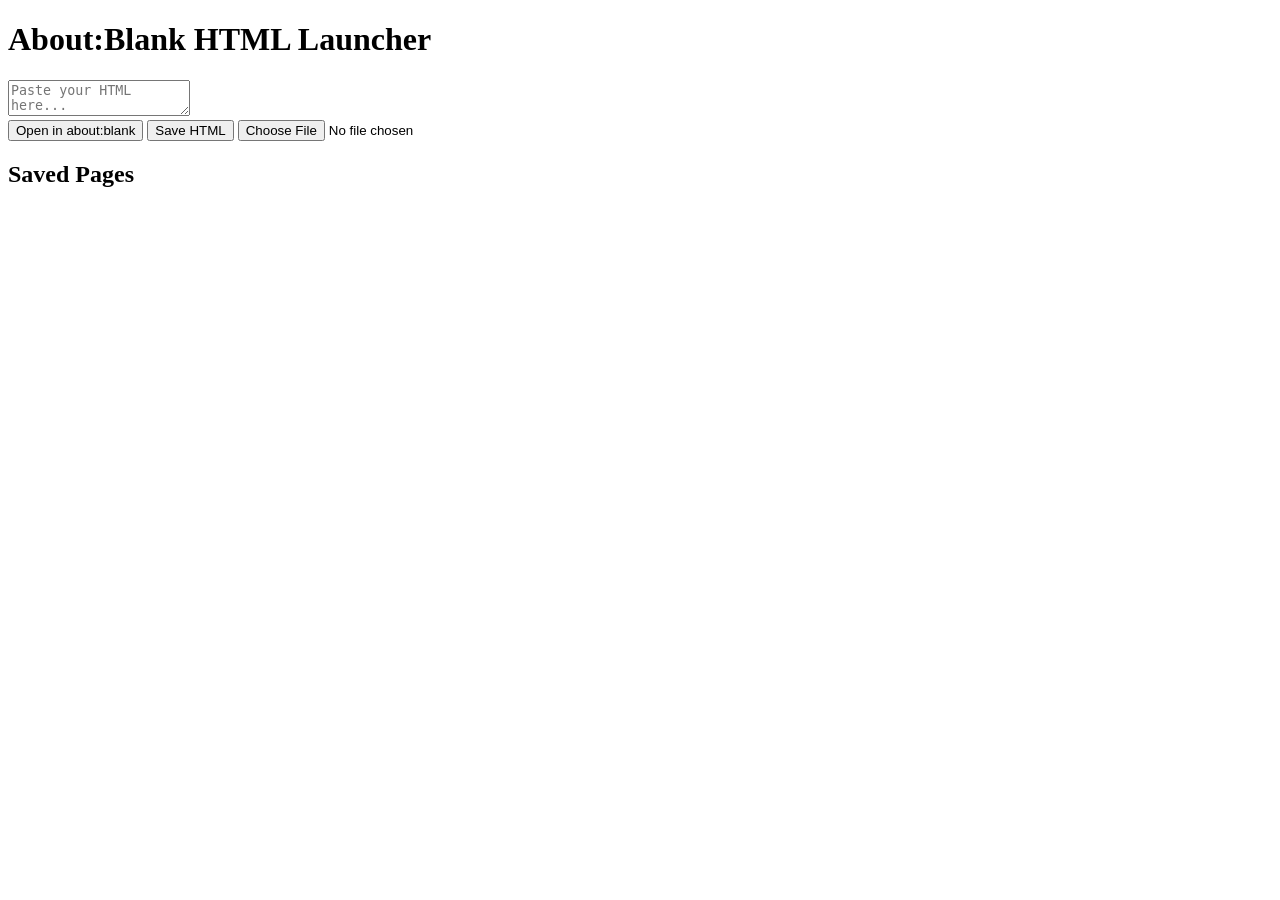
==== index.html @ ae888106 "Rename INDEX.HTML to index.html" ====
<!DOCTYPE html>
<html lang="en">
<head>
  <meta charset="UTF-8" />
  <meta name="viewport" content="width=device-width, initial-scale=1.0" />
  <title>About:Blank Launcher</title>
  <link rel="stylesheet" href="style.css" />
</head>
<body>
  <div class="container">
    <h1>About:Blank HTML Launcher</h1>

    <textarea id="htmlInput" placeholder="Paste your HTML here..."></textarea>

    <div class="buttons">
      <button id="openBtn">Open in about:blank</button>
      <button id="saveBtn">Save HTML</button>
      <input type="file" id="fileInput" accept=".html,.htm" />
    </div>

    <h2>Saved Pages</h2>
    <div id="savedList"></div>
  </div>

  <script src="script.js"></script>
</body>
</html>
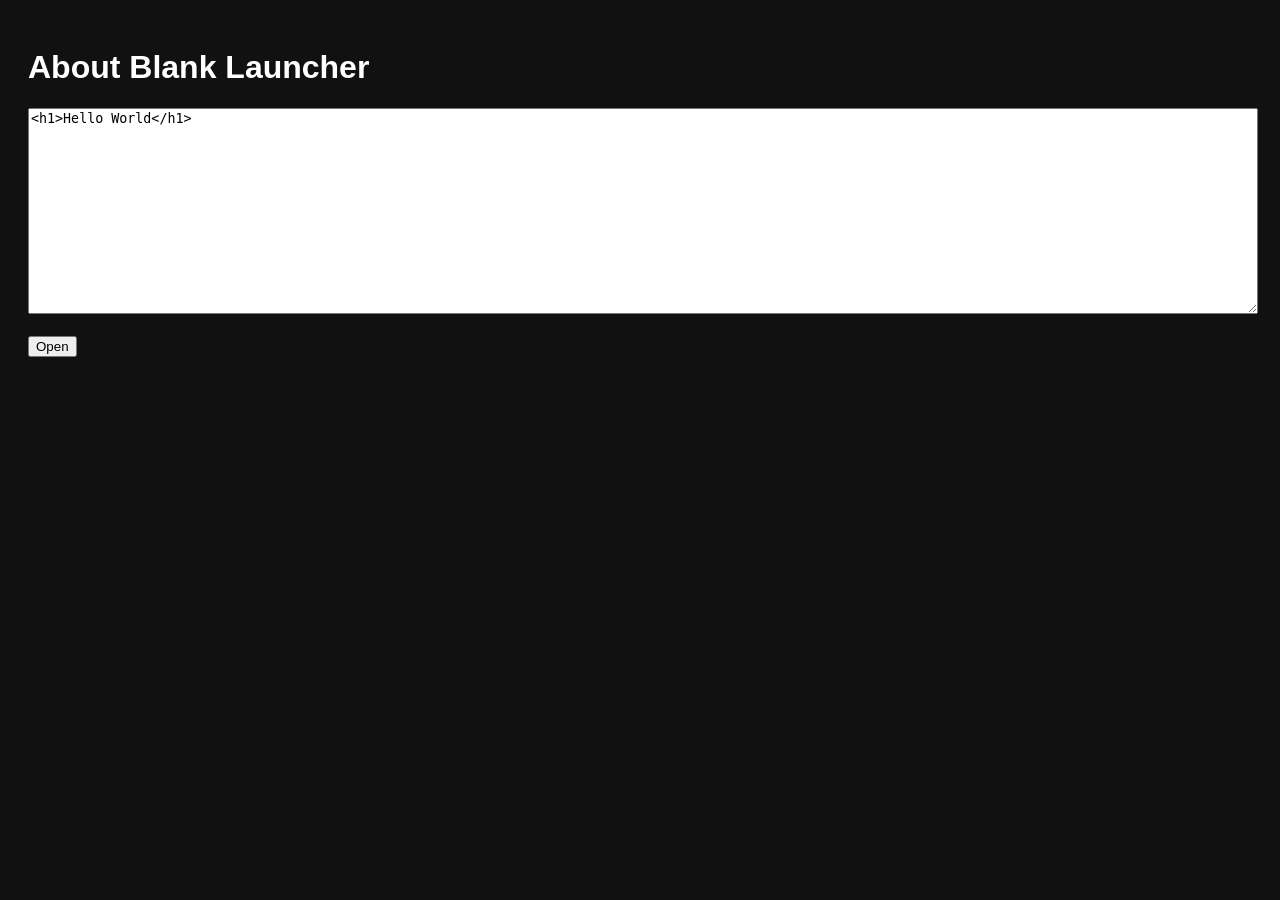
==== commit 19b9ac5b: "Update index.html" ====
--- a/index.html
+++ b/index.html
@@ -1,27 +1,37 @@
 <!DOCTYPE html>
-<html lang="en">
+<html>
 <head>
-  <meta charset="UTF-8" />
-  <meta name="viewport" content="width=device-width, initial-scale=1.0" />
-  <title>About:Blank Launcher</title>
-  <link rel="stylesheet" href="style.css" />
+  <title>Test Launcher</title>
 </head>
-<body>
-  <div class="container">
-    <h1>About:Blank HTML Launcher</h1>
+<body style="background:#111;color:white;font-family:Arial;padding:20px;">
 
-    <textarea id="htmlInput" placeholder="Paste your HTML here..."></textarea>
+<h1>About Blank Launcher</h1>
 
-    <div class="buttons">
-      <button id="openBtn">Open in about:blank</button>
-      <button id="saveBtn">Save HTML</button>
-      <input type="file" id="fileInput" accept=".html,.htm" />
-    </div>
+<textarea id="htmlInput" style="width:100%;height:200px;">
+<h1>Hello World</h1>
+</textarea>
 
-    <h2>Saved Pages</h2>
-    <div id="savedList"></div>
-  </div>
+<br><br>
 
-  <script src="script.js"></script>
+<button onclick="openHTML()">
+Open
+</button>
+
+<script>
+function openHTML() {
+  const content = document.getElementById("htmlInput").value;
+
+  const win = window.open("", "_blank");
+
+  if (!win) {
+    alert("POPUP BLOCKED");
+    return;
+  }
+
+  win.document.write(content);
+  win.document.close();
+}
+</script>
+
 </body>
 </html>
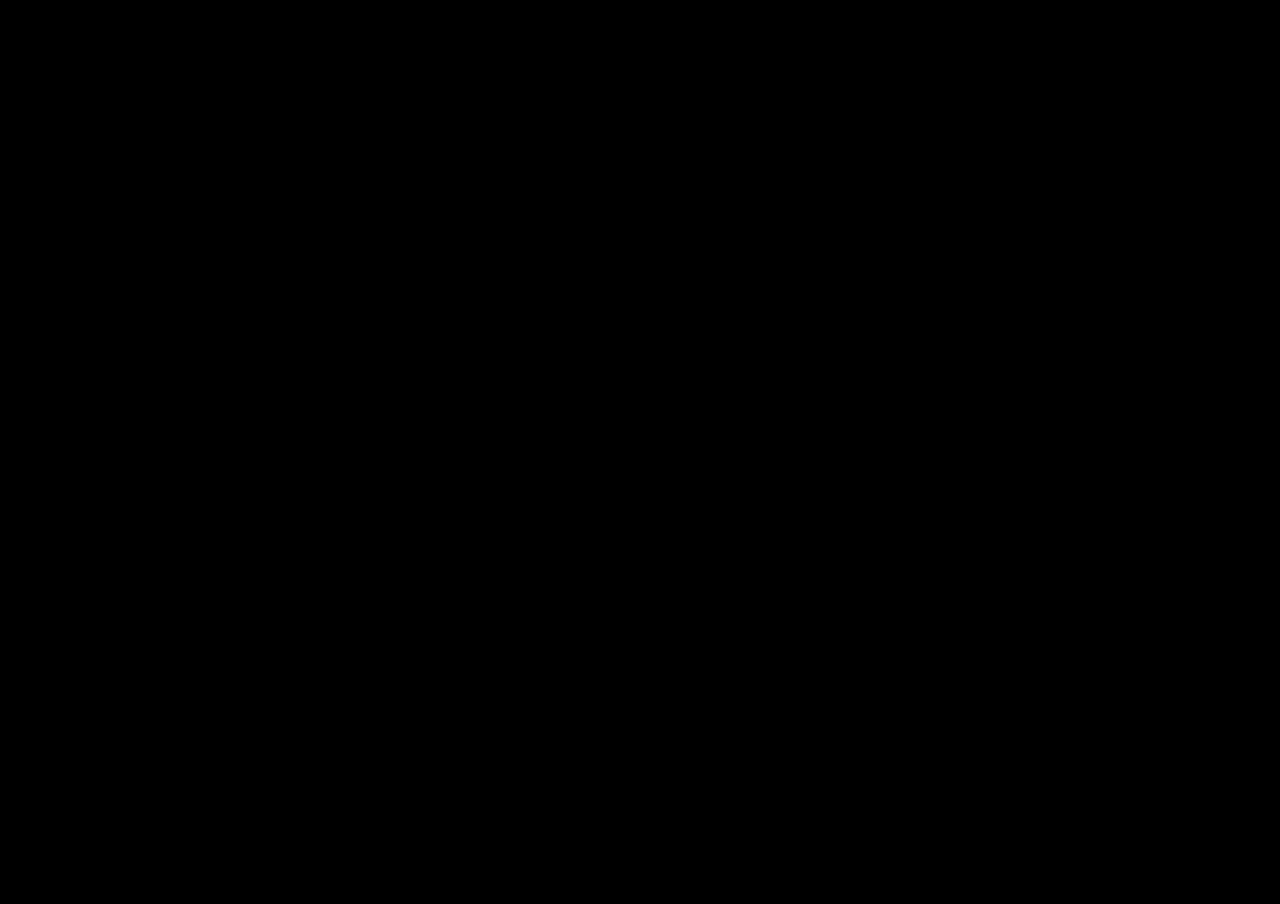
==== commit 46452006: "Update index.html" ====
--- a/index.html
+++ b/index.html
@@ -1,37 +1,30 @@
 <!DOCTYPE html>
 <html>
 <head>
-  <title>Test Launcher</title>
+  <meta charset="utf-8">
+  <title>Your Only Move Is HUSTLE</title>
+
+  <style>
+    html, body {
+      margin: 0;
+      padding: 0;
+      width: 100%;
+      height: 100%;
+      overflow: hidden;
+      background: black;
+    }
+
+    iframe {
+      width: 100%;
+      height: 100%;
+      border: none;
+    }
+  </style>
 </head>
-<body style="background:#111;color:white;font-family:Arial;padding:20px;">
 
-<h1>About Blank Launcher</h1>
+<body>
 
-<textarea id="htmlInput" style="width:100%;height:200px;">
-<h1>Hello World</h1>
-</textarea>
-
-<br><br>
-
-<button onclick="openHTML()">
-Open
-</button>
-
-<script>
-function openHTML() {
-  const content = document.getElementById("htmlInput").value;
-
-  const win = window.open("", "_blank");
-
-  if (!win) {
-    alert("POPUP BLOCKED");
-    return;
-  }
-
-  win.document.write(content);
-  win.document.close();
-}
-</script>
+<iframe src="./game/index.html"></iframe>
 
 </body>
 </html>
